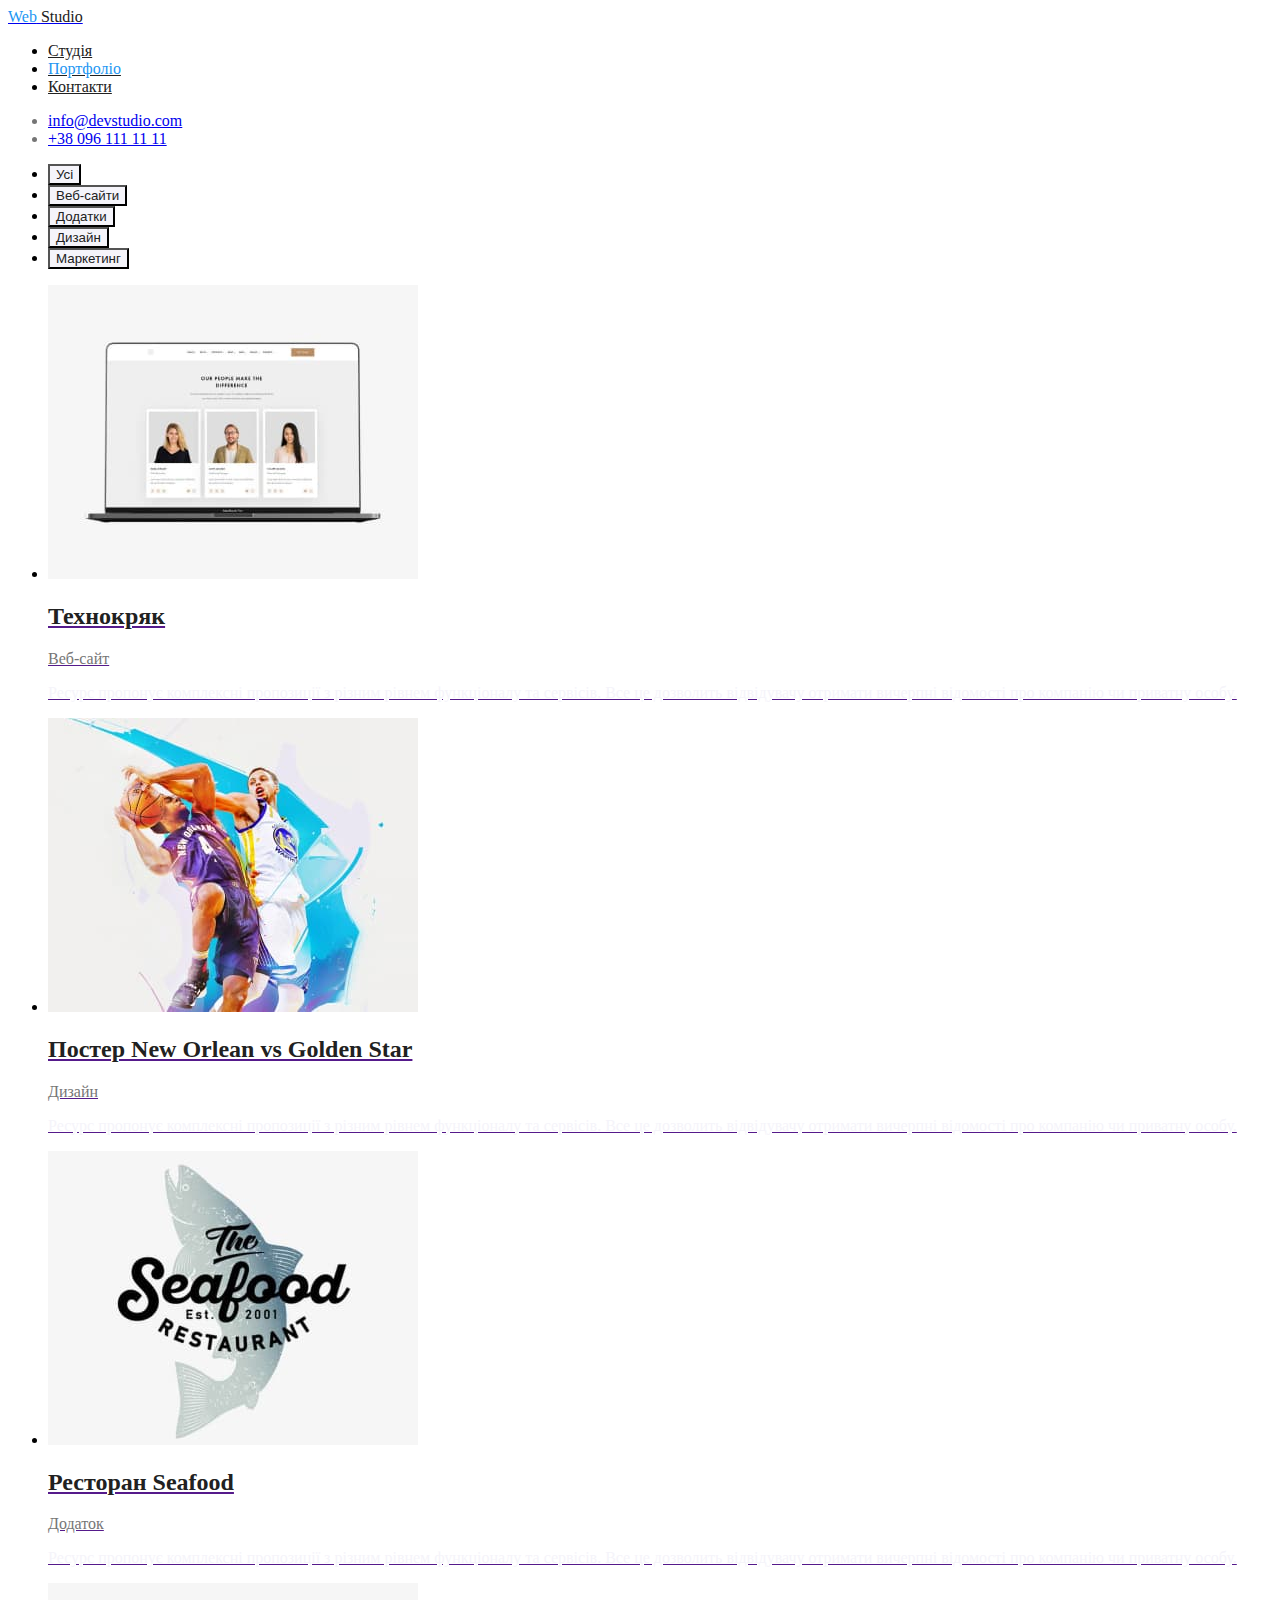
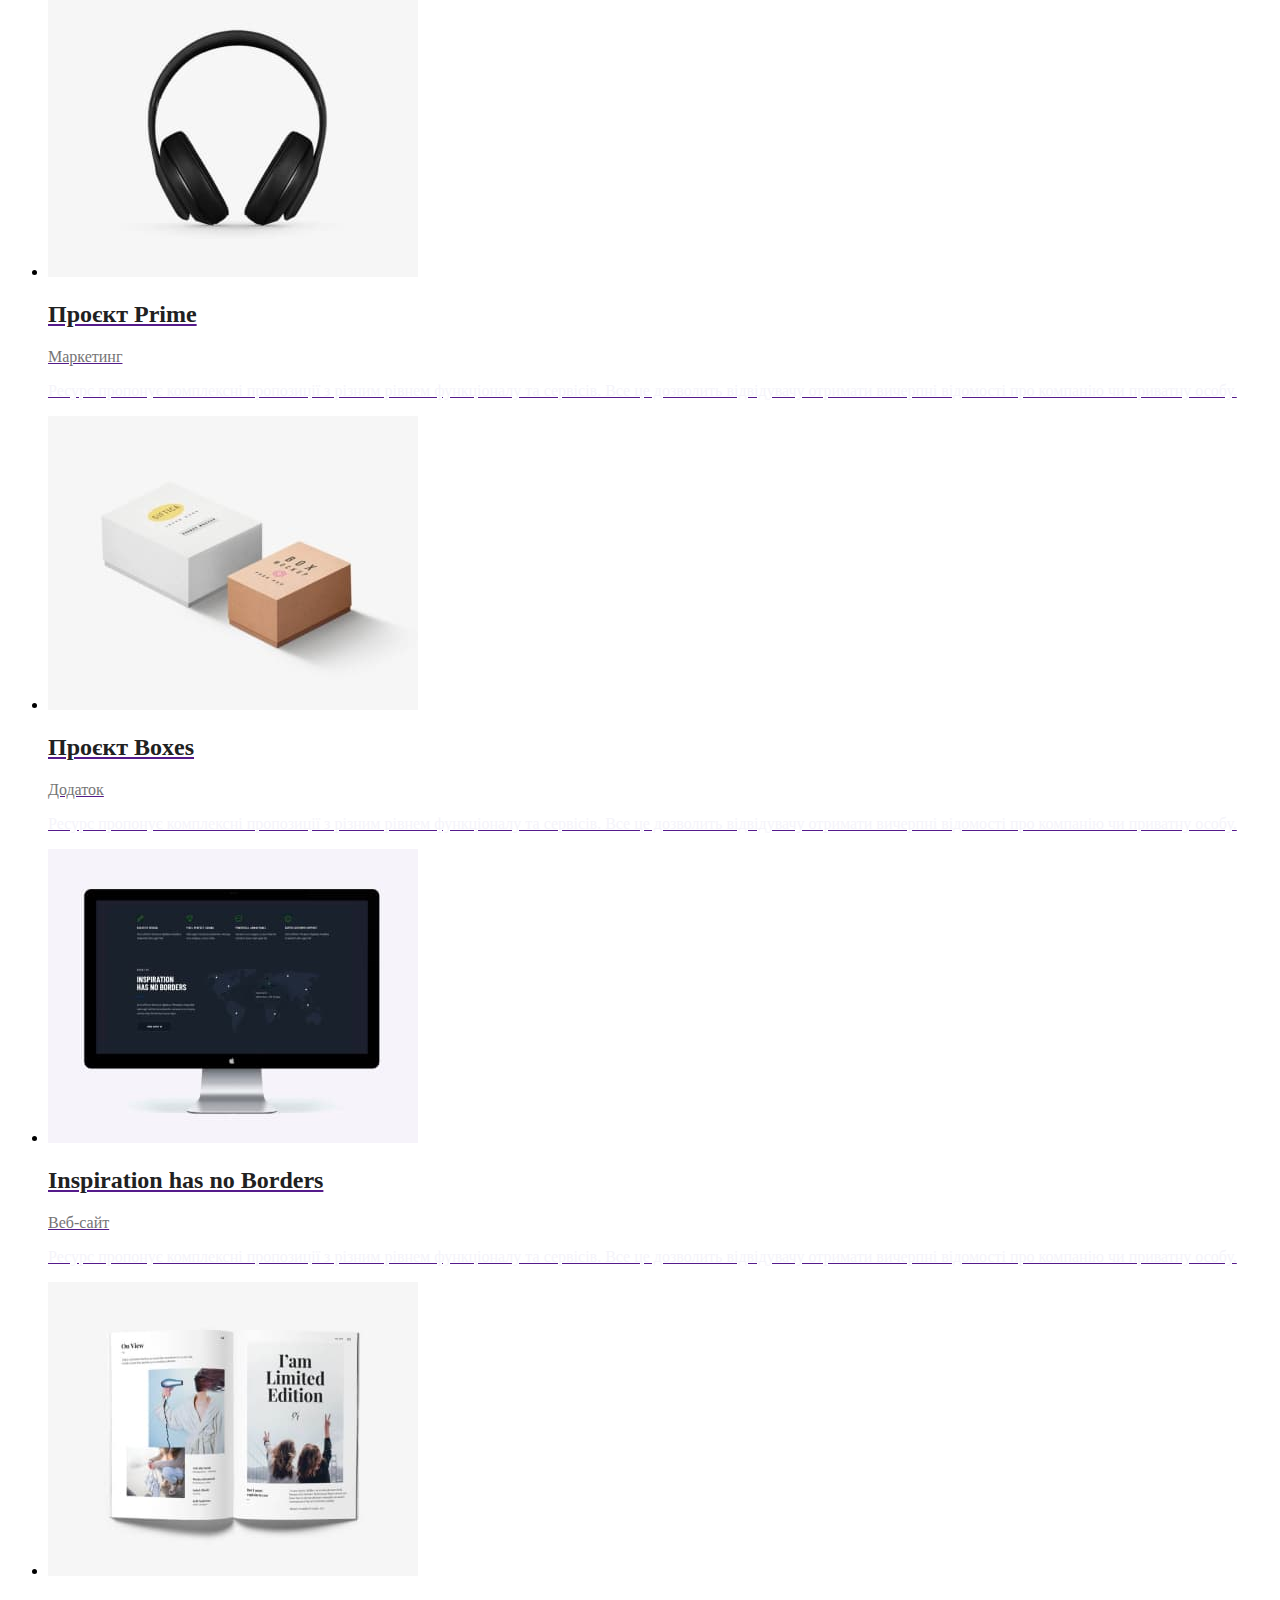
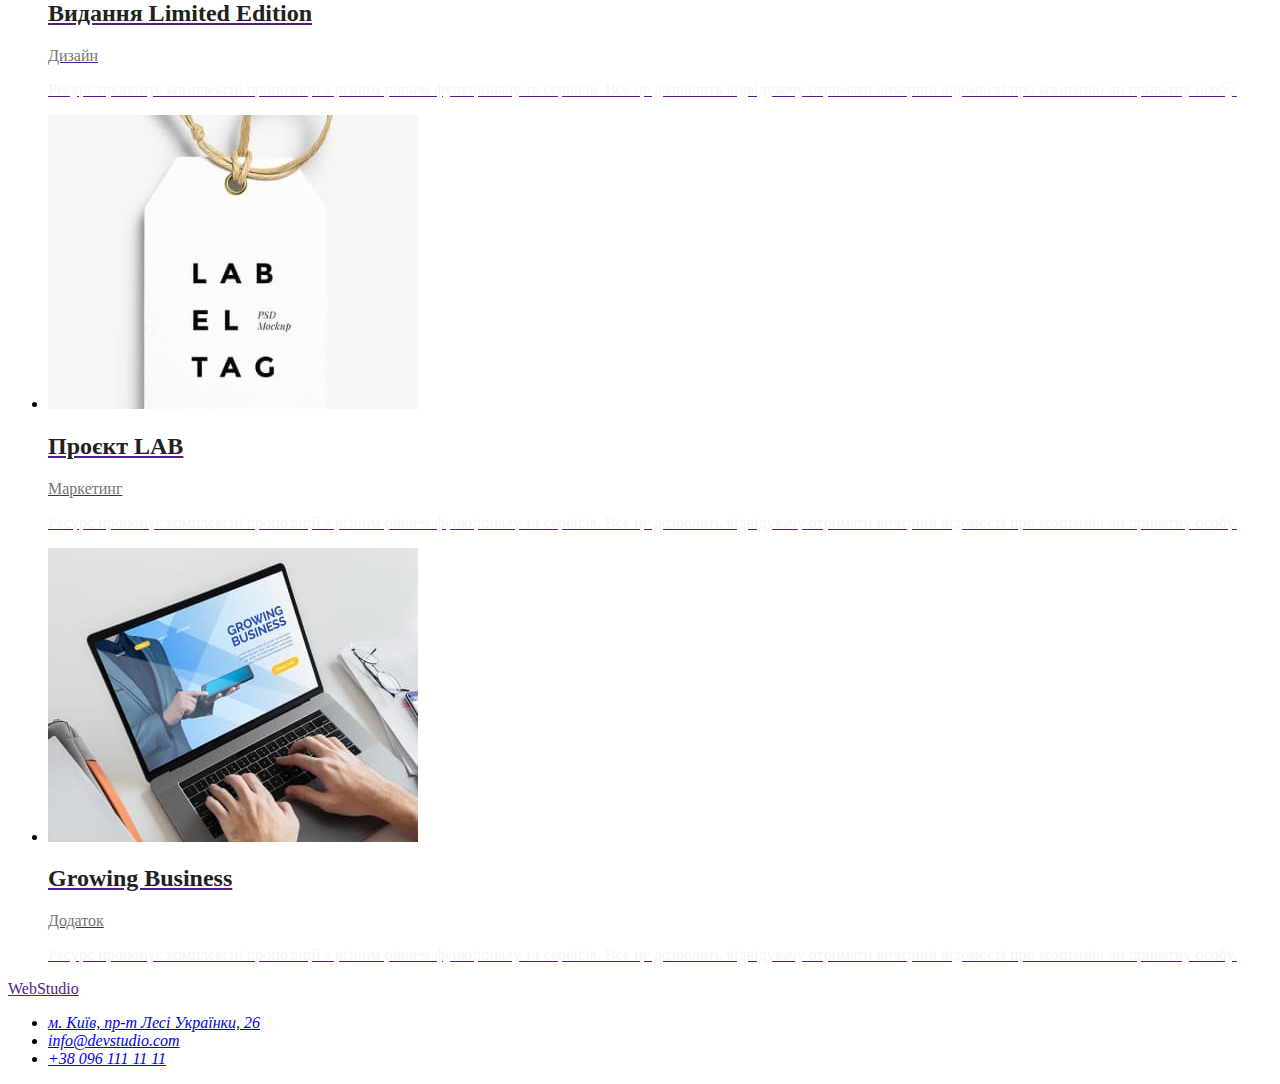
==== portfolio.html @ f1da6c6c "adde markup and class names to portfolio.html" ====
<!DOCTYPE html>
<html lang="en">
<head>
    <meta charset="UTF-8">
    <meta name="viewport" content="width=device-width, initial-scale=1.0">
    <title>Document</title>
    <link rel="stylesheet" href="./css/styles.css">
</head>
<body>
    <header class="page-header">
        <div>
         <nav>
            <a class="logo" href="/">
                <span class="logo-one">Web</span>
                <span class="logo-two">Studio</span>
            </a>
            <ul class="site-naw">
                <li><a class="link" href="./index.html">Студія</a></li>
                <li><a class="link current" href="./portfolio.html"> 
                    <span class="portfolio">Портфоліо</span></a></li>
                <li><a class="link" href="">Контакти</a></li>
            </ul>
         </nav>
         <ul class="contacts">
            <li class="link"><a href="mailto:info@devstudio.com">info@devstudio.com</a></li>
            <li class="link"><a href="tel:+380961111111">+38 096 111 11 11</a></li>
         </ul>
        </div> 
    </header>
    <main>
 <!--filter-->
 <section class="filter">
 <ul>
    <li class="filter-list"> 
        <button class="filter-list-item">Усі</button> 
    </li>
    <li class="filter-list">
        <button class="filter-list-item">Веб-сайти</button>
    </li>
    <li class="filter-list">
        <button class="filter-list-item">Додатки</button>
    </li>
    <li class="filter-list">
        <button class="filter-list-item">Дизайн</button>
    </li>
    <li class="filter-list">
        <button class="filter-list-item">Маркетинг</button>
    </li>
</ul>
<ul class="project">
 <li class="project-list">
    <a href="">
        <img src="./images/projects/project-img1.jpg" alt="project-1" width="370" height="294">
        <h2 class="project-list-name">Технокряк</h2>
        <p class="project-list-item">Веб-сайт</p>
        <p class="project-list-slide">Ресурс пропонує комплексні пропозиції з різним рівнем функціоналу та сервісів. Все це дозволить відвідувачу отримати вичерпні відомості про компанію чи приватну особу.</p>
    </a>
 </li>
 <li class="project-list">
    <a href="">
        <img src="./images/projects/project-img2.jpg" alt="project-2" width="370" height="294">
        <h2 class="project-list-name">Постер New Orlean vs Golden Star</h2>
        <p class="project-list-item">Дизайн</p>
        <p class="project-list-slide">Ресурс пропонує комплексні пропозиції з різним рівнем функціоналу та сервісів. Все це дозволить відвідувачу отримати вичерпні відомості про компанію чи приватну особу.</p>
    </a>
 </li>
 <li class="project-list">
    <a href="">
        <img src="./images/projects/project-img3.jpg" alt="project-2" width="370" height="294">
        <h2 class="project-list-name">Ресторан Seafood</h2>
        <p class="project-list-item">Додаток</p>
        <p class="project-list-slide">Ресурс пропонує комплексні пропозиції з різним рівнем функціоналу та сервісів. Все це дозволить відвідувачу отримати вичерпні відомості про компанію чи приватну особу.</p>
    </a>
 </li>
 <li class="project-list">
    <a href="">
        <img src="./images/projects/project-img4.jpg" alt="project-2" width="370" height="294">
        <h2 class="project-list-name">Проєкт Prime</h2>
        <p class="project-list-item">Маркетинг</p>
        <p class="project-list-slide">Ресурс пропонує комплексні пропозиції з різним рівнем функціоналу та сервісів. Все це дозволить відвідувачу отримати вичерпні відомості про компанію чи приватну особу.</p>
    </a>
 </li>
 <li class="project-list">
    <a href="">
        <img src="./images/projects/project-img5.jpg" alt="project-2" width="370" height="294">
        <h2 class="project-list-name">Проєкт Boxes</h2>
        <p class="project-list-item">Додаток</p>
        <p class="project-list-slide">Ресурс пропонує комплексні пропозиції з різним рівнем функціоналу та сервісів. Все це дозволить відвідувачу отримати вичерпні відомості про компанію чи приватну особу.</p>
    </a>
 </li>
 <li class="project-list">
    <a href="">
        <img src="./images/projects/project-img6.jpg" alt="project-2" width="370" height="294">
        <h2 class="project-list-name">Inspiration has no Borders</h2>
        <p class="project-list-item">Веб-сайт</p>
        <p class="project-list-slide">Ресурс пропонує комплексні пропозиції з різним рівнем функціоналу та сервісів. Все це дозволить відвідувачу отримати вичерпні відомості про компанію чи приватну особу.</p>
    </a>
 </li>
 <li class="project-list">
    <a href="">
        <img src="./images/projects/project-img7.jpg" alt="project-2" width="370" height="294">
        <h2 class="project-list-name">Видання Limited Edition</h2>
        <p class="project-list-item">Дизайн</p>
        <p class="project-list-slide">Ресурс пропонує комплексні пропозиції з різним рівнем функціоналу та сервісів. Все це дозволить відвідувачу отримати вичерпні відомості про компанію чи приватну особу.</p>
    </a>
 </li>
 <li class="project-list">
    <a href="">
        <img src="./images/projects/project-img8.jpg" alt="project-2" width="370" height="294">
        <h2 class="project-list-name">Проєкт LAB</h2>
        <p class="project-list-item">Маркетинг</p>
        <p class="project-list-slide">Ресурс пропонує комплексні пропозиції з різним рівнем функціоналу та сервісів. Все це дозволить відвідувачу отримати вичерпні відомості про компанію чи приватну особу.</p>
    </a>
 </li>
 <li class="project-list">
    <a href="">
        <img src="./images/projects/project-img9.jpg" alt="project-2" width="370" height="294">
        <h2 class="project-list-name">Growing Business</h2>
        <p class="project-list-item">Додаток</p>
        <p class="project-list-slide">Ресурс пропонує комплексні пропозиції з різним рівнем функціоналу та сервісів. Все це дозволить відвідувачу отримати вичерпні відомості про компанію чи приватну особу.</p>
    </a>
 </li>
</ul>
 </section>
    </main>
    <footer>
        <div>
            <a href=""> <p>WebStudio</p> </a>
            <address>
                <ul>
                  <li>
                    <a href="https://www.google.com/maps/d/viewer?mid=1e3wCGSf0WLV-87OjVt8506W0S_s&hl=en&ll=50.42737900000001%2C30.538204999999994&z=17" target="_blank"> м. Київ, пр-т Лесі Українки, 26</a>
                  </li>
                  <li>
                    <a href="mailto:info@devstudio.com">info@devstudio.com</a>
                  </li>
                  <li>
                    <a href="tel:+380961111111">+38 096 111 11 11</a>
                  </li>
                </ul>
            </address>
        </div>
       </footer> 
</body>
</html>
---- css/styles.css ----
/* колір основного текста сірий #757575; */
/* колір другорядного color: #212121; */
/* синій #2196F3 */
/* колір фона #F5F4FA */
/*  */

:root {
    --primary-text-color: #757575;
    --title-text-color: #212121; 
    --white-color: #FFFFFF;
    --secondary-color: #2196F3;
    --background-color: #F5F4FA;

}


.body {
    color: var(--primary-text-color);
}

/*  INDEX.HTML  */

.logo-one {
    color: var(--secondary-color);
}
.logo-two {
    color: var(--title-text-color);
}

.site-naw .link {
    color: var(--title-text-color);
}

.studio {
    color: var(--secondary-color);
}

.contacts .link {
    color: var(--primary-text-color);
}

.hero-title {
    color: var(--white-color);
}
    
.hero-button {
    color: var(--white-color);
    background-color: var(--secondary-color);
}

.benefits-title {
    color: var(--title-text-color);
}

.benefits-title-list {
    color: var(--primary-text-color);
}

.section-title {
    color: var(--title-text-color);
}

.team-name {
    color: var(--title-text-color);
}

.team-profession {
    color: var(--primary-text-color);
}




/*  CONTACTS  */

.contact-adress {
    color: var(--white-color);
}

.contact-mail {
    color: var(--primary-text-color);
}

.contact-phone {
color: var(--primary-text-color);
}


/*  PORTFOLIO.HTML  */


.portfolio {
    color: var(--secondary-color);
}

.filter-list-item {
    color: var(--title-text-color);
    background-color: var(--background-color);
}

.filter-list-item:hover {
background-color: var(--secondary-color);
}

.project-list-name {
color: var(--title-text-color);
}

.project-list-item {
color: var(--primary-text-color);
}

.project-list-slide {
color: var(--background-color);
}
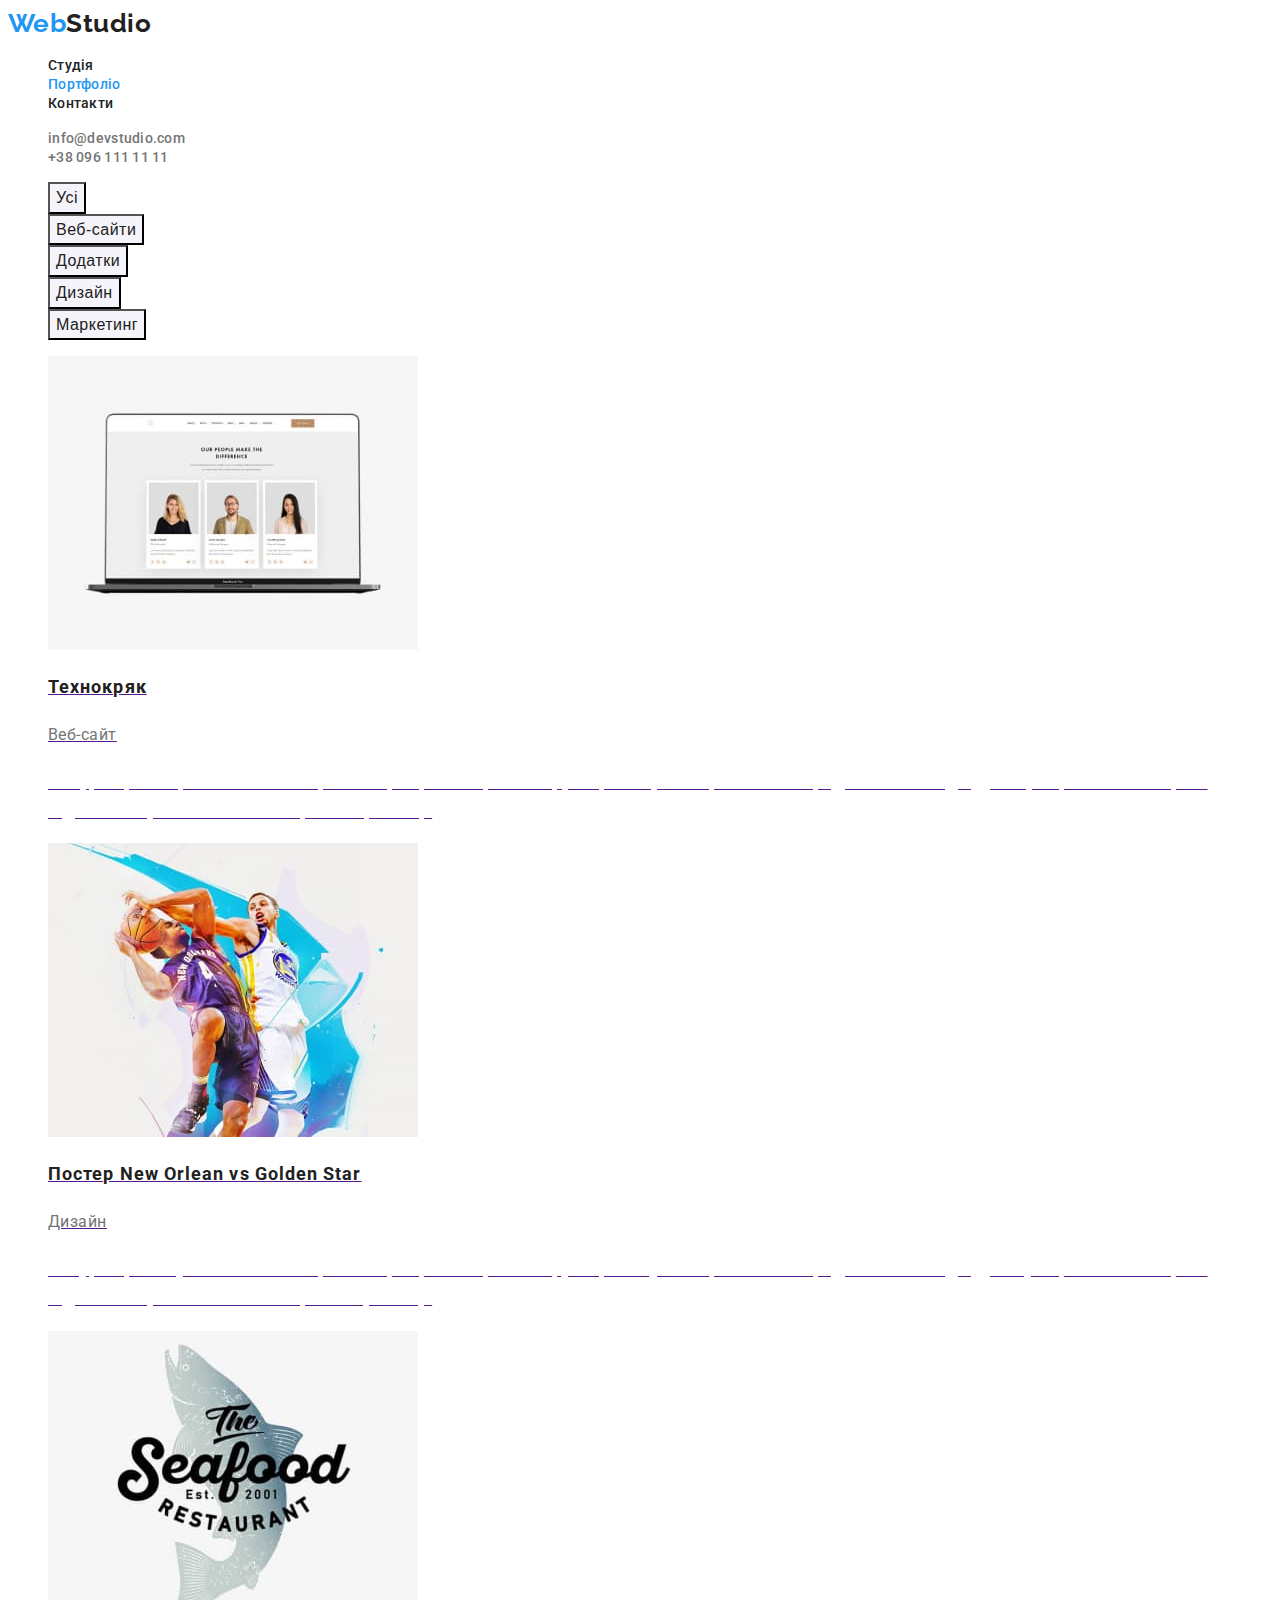
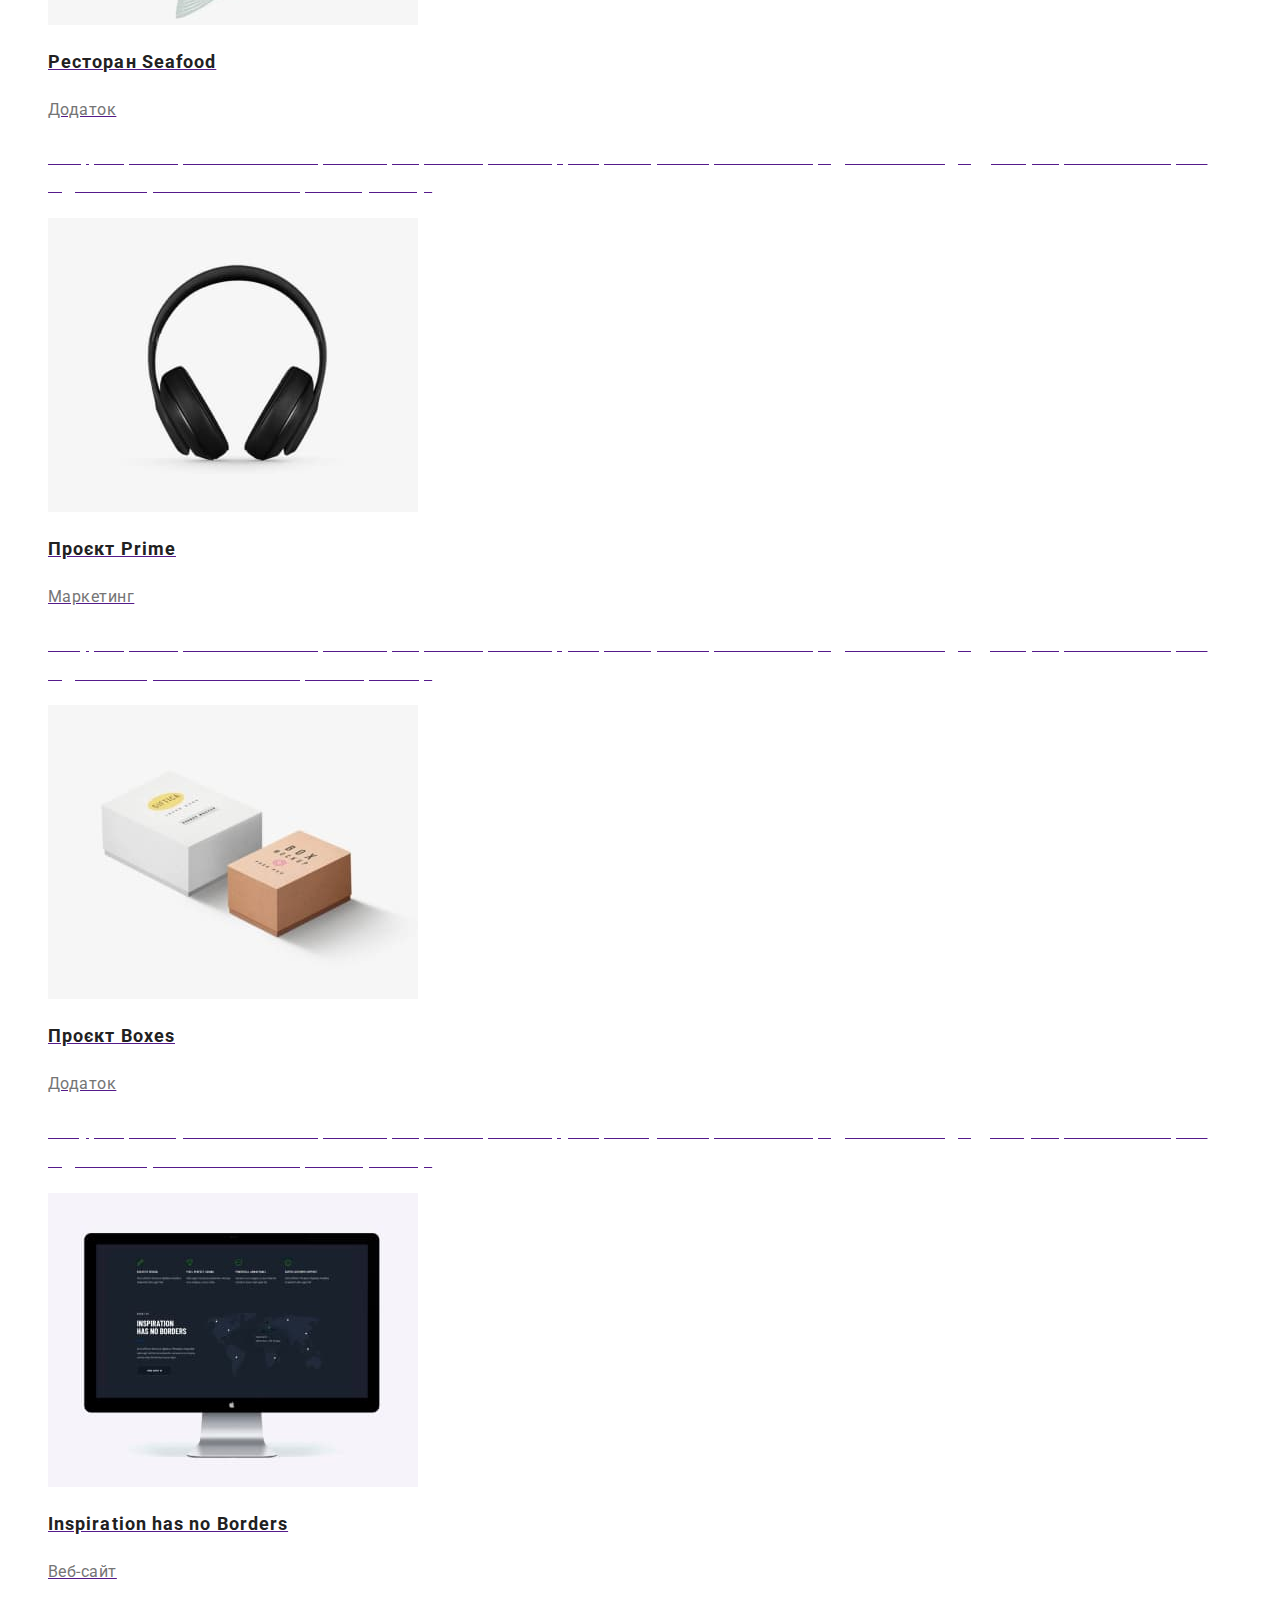
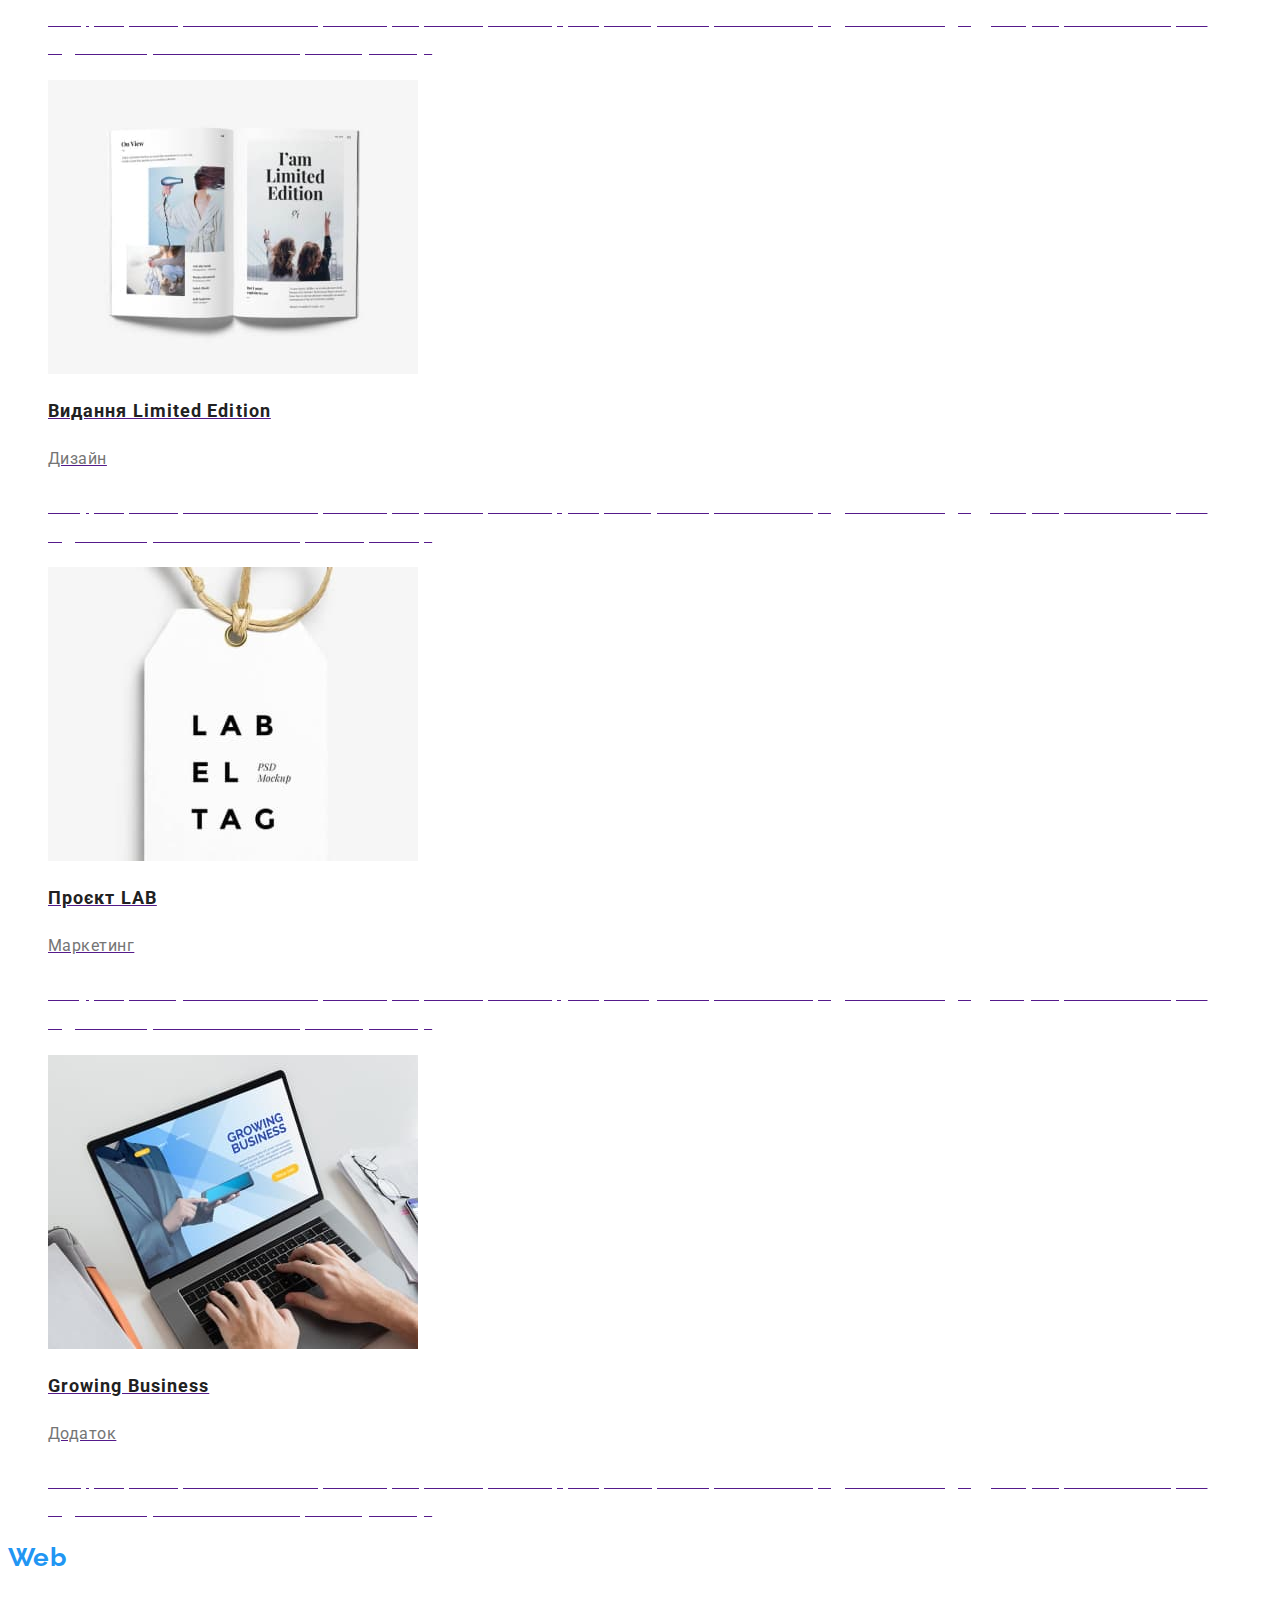
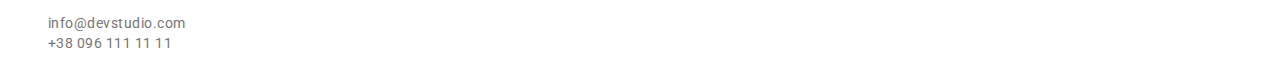
==== commit 802a8405: "adds color and text design" ====
--- a/portfolio.html
+++ b/portfolio.html
@@ -4,6 +4,7 @@
     <meta charset="UTF-8">
     <meta name="viewport" content="width=device-width, initial-scale=1.0">
     <title>Document</title>
+    <link href="https://fonts.googleapis.com/css2?family=Raleway:ital,wght@0,700;1,700&family=Roboto:wght@400;500;700&display=swap" rel="stylesheet">
     <link rel="stylesheet" href="./css/styles.css">
 </head>
 <body>
@@ -11,26 +12,24 @@
         <div>
          <nav>
             <a class="logo" href="/">
-                <span class="logo-one">Web</span>
-                <span class="logo-two">Studio</span>
+                <span class="logo-one">Web</span><span class="logo-two">Studio</span>
             </a>
-            <ul class="site-naw">
+            <ul class="site-naw list">
                 <li><a class="link" href="./index.html">Студія</a></li>
-                <li><a class="link current" href="./portfolio.html"> 
-                    <span class="portfolio">Портфоліо</span></a></li>
+                <li><a class="link" href="#"> <span class="portfolio">Портфоліо</span></a></li>
                 <li><a class="link" href="">Контакти</a></li>
             </ul>
          </nav>
-         <ul class="contacts">
-            <li class="link"><a href="mailto:info@devstudio.com">info@devstudio.com</a></li>
-            <li class="link"><a href="tel:+380961111111">+38 096 111 11 11</a></li>
+         <ul class="contacts list">
+            <li><a class="link" href="mailto:info@devstudio.com">info@devstudio.com</a></li>
+            <li><a class="link" href="tel:+380961111111">+38 096 111 11 11</a></li>
          </ul>
         </div> 
     </header>
     <main>
  <!--filter-->
  <section class="filter">
- <ul>
+ <ul class="list">
     <li class="filter-list"> 
         <button class="filter-list-item">Усі</button> 
     </li>
@@ -47,7 +46,7 @@
         <button class="filter-list-item">Маркетинг</button>
     </li>
 </ul>
-<ul class="project">
+<ul class="project list">
  <li class="project-list">
     <a href="">
         <img src="./images/projects/project-img1.jpg" alt="project-1" width="370" height="294">
@@ -125,17 +124,17 @@
     </main>
     <footer>
         <div>
-            <a href=""> <p>WebStudio</p> </a>
+            <a class="logo" href="">  <span class="logo-one">Web</span><span class="logo-two-footer">Studio</span> </a>
             <address>
-                <ul>
-                  <li>
-                    <a href="https://www.google.com/maps/d/viewer?mid=1e3wCGSf0WLV-87OjVt8506W0S_s&hl=en&ll=50.42737900000001%2C30.538204999999994&z=17" target="_blank"> м. Київ, пр-т Лесі Українки, 26</a>
+                <ul class="contact-footer-list list">
+                  <li class="contact-footer-item">
+                    <a class="contact-adress" href="https://www.google.com/maps/d/viewer?mid=1e3wCGSf0WLV-87OjVt8506W0S_s&hl=en&ll=50.42737900000001%2C30.538204999999994&z=17" target="_blank"> м. Київ, пр-т Лесі Українки, 26</a>
                   </li>
-                  <li>
-                    <a href="mailto:info@devstudio.com">info@devstudio.com</a>
+                  <li class="contact-footer-item">
+                    <a class="contact-mail" href="mailto:info@devstudio.com">info@devstudio.com</a>
                   </li>
-                  <li>
-                    <a href="tel:+380961111111">+38 096 111 11 11</a>
+                  <li class="contact-footer-item">
+                    <a class="contact-phone" href="tel:+380961111111">+38 096 111 11 11</a>
                   </li>
                 </ul>
             </address>
--- a/css/styles.css
+++ b/css/styles.css
@@ -14,8 +14,10 @@
 }
 
 
-.body {
-    color: var(--primary-text-color);
+body {
+    color: var(--primary-text-color);
+    letter-spacing: 0.03em;
+    font-family: Roboto, sans-serif;
 }
 
 /*  INDEX.HTML  */
@@ -27,9 +29,41 @@
     color: var(--title-text-color);
 }
 
+.logo-two-footer {
+    color: #ffffff;
+    }
+
+
+.logo {
+font-family: Raleway;
+font-size: 26px;
+font-weight: 700;
+line-height: 1.2;
+text-decoration: none;
+}
+
+.link {
+    text-decoration: none;
+}
+
+
 .site-naw .link {
-    color: var(--title-text-color);
-}
+color: var(--title-text-color);
+font-size: 14px;
+font-weight: 500;
+line-height: 1.14;
+letter-spacing: 0.02em;
+}
+
+.site-naw .link:hover
+.site-naw .link:focus {
+    color: var(--secondary-color);
+}
+
+.list {
+    list-style: none;
+}
+
 
 .studio {
     color: var(--secondary-color);
@@ -37,54 +71,115 @@
 
 .contacts .link {
     color: var(--primary-text-color);
+font-size: 14px;
+font-weight: 500;
+line-height: 1.14;
+letter-spacing: 0.02em;
+
+}
+
+.contacts .link:hover
+.contacts .link:focus {
+color: var(--secondary-color);
+}
+
+.hero {
+    background-color: #2F303A;
 }
 
 .hero-title {
-    color: var(--white-color);
+color: var(--white-color);
+font-size: 44px;
+font-weight: 900;
+line-height: 1.4;
+letter-spacing: 0.06em;
+text-align: center;
+text-transform: uppercase;
 }
     
 .hero-button {
     color: var(--white-color);
     background-color: var(--secondary-color);
+font-size: 16px;
+font-weight: 700;
+line-height: 1.8;
+letter-spacing: 0.06em;
+
+
 }
 
 .benefits-title {
     color: var(--title-text-color);
+font-size: 14px;
+font-weight: 700;
+line-height: 1.8;
 }
 
 .benefits-title-list {
     color: var(--primary-text-color);
+font-size: 14px;
+font-weight: 400;
+line-height: 1.7;
 }
 
 .section-title {
     color: var(--title-text-color);
+font-size: 36px;
+font-weight: 700;
+line-height: 1.2;
+text-align: center;
+
 }
 
 .team-name {
     color: var(--title-text-color);
+font-size: 16px;
+font-weight: 500;
+line-height: 1.2;
 }
 
 .team-profession {
     color: var(--primary-text-color);
-}
-
-
-
-
-/*  CONTACTS  */
+font-size: 16px;
+font-weight: 400;
+line-height: 1.2;
+}
+
+
+
+
+/*  CONTACT  */
+
+.contact {
+    background-color: #2F303A;
+}
 
 .contact-adress {
     color: var(--white-color);
+font-size: 14px;
+line-height: 1.7;
+text-decoration: none;
 }
 
 .contact-mail {
     color: var(--primary-text-color);
+font-size: 14px;
+line-height: 1.7px;
+font-weight: 400;
+text-decoration: none;
 }
 
 .contact-phone {
 color: var(--primary-text-color);
-}
-
+font-size: 14px;
+line-height: 1.7;
+font-weight: 400;
+text-decoration: none;
+}
+
+.contact-footer-item {
+    font-style: normal;
+}
 
 /*  PORTFOLIO.HTML  */
 
@@ -96,20 +191,37 @@
 .filter-list-item {
     color: var(--title-text-color);
     background-color: var(--background-color);
+font-size: 16px;
+font-weight: 500;
+line-height: 1.6;
+letter-spacing: 0.03em;
 }
 
 .filter-list-item:hover {
 background-color: var(--secondary-color);
+color: var(--background-color);
 }
 
 .project-list-name {
 color: var(--title-text-color);
+font-size: 18px;
+font-weight: 700;
+line-height: 2;
+letter-spacing: 0.06em;
 }
 
 .project-list-item {
 color: var(--primary-text-color);
+font-size: 16px;
+font-weight: 400;
+line-height: 1.8;
+letter-spacing: 0.03em;
 }
 
 .project-list-slide {
-color: var(--background-color);
-}+color: var(--white-color);
+font-size: 18px;
+font-weight: 400;
+line-height: 1.6;
+letter-spacing: 0.03em;
+}
